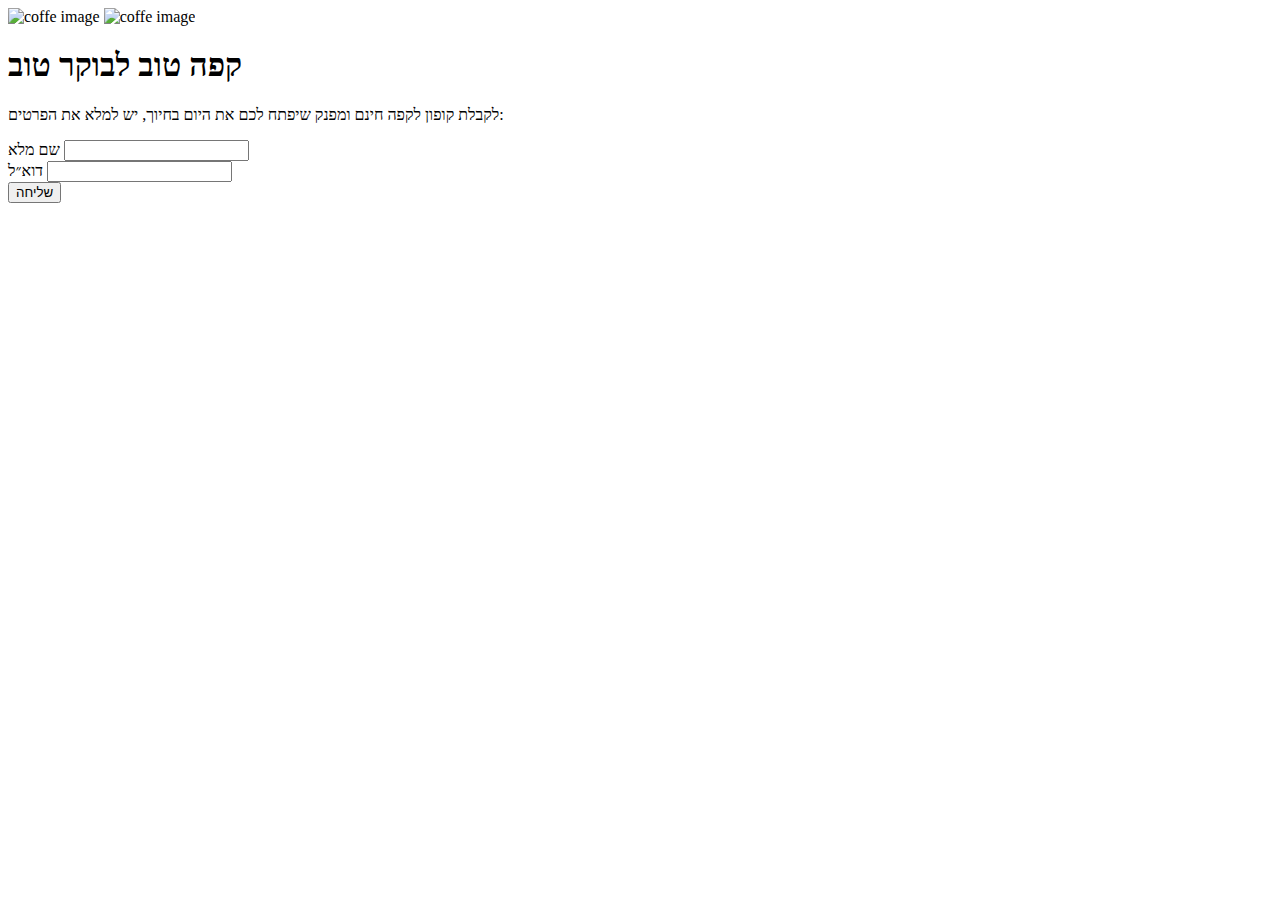
==== coffe.html @ a2f7711f "Add files via upload" ====
<!DOCTYPE html>
<html lang="en">
  <head>
    <meta charset="UTF-8" />
    <meta name="viewport" content="width=device-width, initial-scale=1.0" />
    <title>coffee</title>
    <link rel="stylesheet" href="..//css/coffe.css">

    <link rel="preconnect" href="https://fonts.googleapis.com" />
    <link rel="preconnect" href="https://fonts.gstatic.com" crossorigin />
    <link href="https://fonts.googleapis.com/css2?family=Heebo:wght@100..900&display=swap"
      rel="stylesheet"/>
  </head>
  <body>
    <div class="container">
      <div class="container-img">
        <img id="img-d" src="../photo/Coffee@2x.png" alt="coffe image">
        <img id="img-m" src="../photo/Coffee@2x.png" alt="coffe image">
      </div>
      <div class="container-form">
        <form class="form">
          <h1>קפה טוב לבוקר טוב</h1>
          <p>לקבלת קופון לקפה חינם ומפנק שיפתח לכם את היום בחיוך, יש למלא את הפרטים:</p>

          <div class="form-control">
            <label for="name">שם מלא</label>
            <input type="text" id="name" required />
          </div>
          <div class="form-control">
            <label for="email">דוא״ל</label>
            <input type="email" id="email" required />
          </div>

          <button type="submit">שליחה</button>
        </form>
      </div>
    </div>
  </body>
</html>
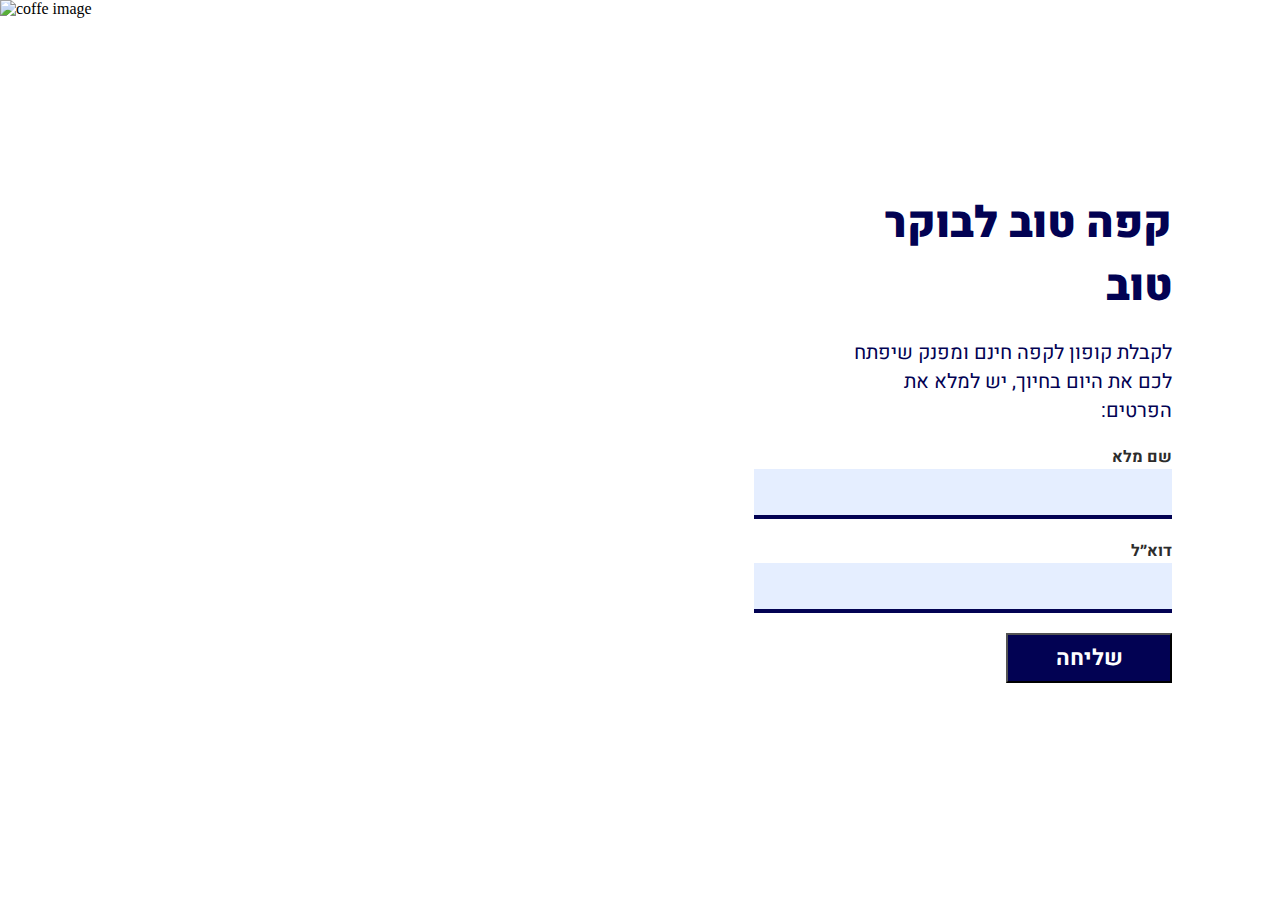
==== commit 28ee1dec: "Update coffe.html" ====
--- a/coffe.html
+++ b/coffe.html
@@ -4,7 +4,7 @@
     <meta charset="UTF-8" />
     <meta name="viewport" content="width=device-width, initial-scale=1.0" />
     <title>coffee</title>
-    <link rel="stylesheet" href="..//css/coffe.css">
+    <link rel="stylesheet" href="coffe.css">
 
     <link rel="preconnect" href="https://fonts.googleapis.com" />
     <link rel="preconnect" href="https://fonts.gstatic.com" crossorigin />
@@ -14,8 +14,8 @@
   <body>
     <div class="container">
       <div class="container-img">
-        <img id="img-d" src="../photo/Coffee@2x.png" alt="coffe image">
-        <img id="img-m" src="../photo/Coffee@2x.png" alt="coffe image">
+        <img id="img-d" src="Coffee@2x.png" alt="coffe image">
+        <img id="img-m" src="Coffee@2x.png" alt="coffe image">
       </div>
       <div class="container-form">
         <form class="form">
--- a/coffe.css
+++ b/coffe.css
@@ -0,0 +1,127 @@
+* {
+    margin: 0;
+    padding: 0;
+    box-sizing: border-box;
+  }
+  
+  .container {
+    display: flex;
+  }
+  
+  .container-img {
+    height: 100vh;
+    width: 58%;
+  }
+  
+  .container-img img {
+    width: 100%;
+    height: 100%;
+    object-fit: cover;
+  }
+  
+  .container-form {
+    display: flex;
+    justify-content: center;
+    width: 42vw;
+    direction: rtl;
+    margin-top: 12em;
+  }
+  
+  .form {
+    width: 60%;
+    display: flex;
+    flex-direction: column;
+    gap: 20px;
+  }
+  
+  .form > h1 {
+    font: normal normal 900 43px/63px Heebo;
+    color: #020253;
+  }
+  .form > p {
+    font: normal normal normal 20px/29px Heebo;
+    color: #020253;
+  }
+  
+  .form-control {
+    display: flex;
+    flex-direction: column;
+  }
+  
+  .form-control > label {
+    font: normal normal bold 16px/24px Heebo;
+    color: #2c2c2c;
+  }
+  
+  .form-control > input {
+    width: 418px;
+    height: 50px;
+    background: #e5eeff 0% 0% no-repeat padding-box;
+    border: 0;
+    border-bottom: 4px solid #020253;
+  }
+  
+  .form > button {
+    width: 166px;
+    height: 50px;
+    background: #020253 0% 0% no-repeat padding-box;
+    font: normal normal bold 22px/30px Heebo;
+    letter-spacing: 0.33px;
+    color: #ffffff;
+  }
+  
+  #img-m {
+    display: none;
+  }
+  
+  @media (max-width: 768px) {
+    .container {
+      flex-direction: column;
+    }
+  
+    .container-img {
+      height: 30%;
+      width: 100%;
+    }
+  
+    #img-m {
+      display: block;
+    }
+    #img-d {
+      display: none;
+    }
+  
+    .container-form {
+      display: flex;
+      justify-content: center;
+      width: 100%;
+      margin-top: 3em;
+    }
+  
+    .form {
+      width: 70%;
+      margin-bottom: 1em;
+    }
+  
+    .form > h1 {
+      font: normal normal 900 28px/41px Heebo;
+    }
+    .form > p {
+      font: normal normal normal 15px/22px Heebo;
+    }
+  
+    .form-control > label {
+      font: normal normal bold 10px/14px Heebo;
+    }
+    .form-control > input {
+      width: 100%;
+      height: 34px;
+    }
+  
+    .form > button {
+      width: 100%;
+      height: 34px;
+      font: normal normal bold 14px/19px Heebo;
+    }
+  }
+  